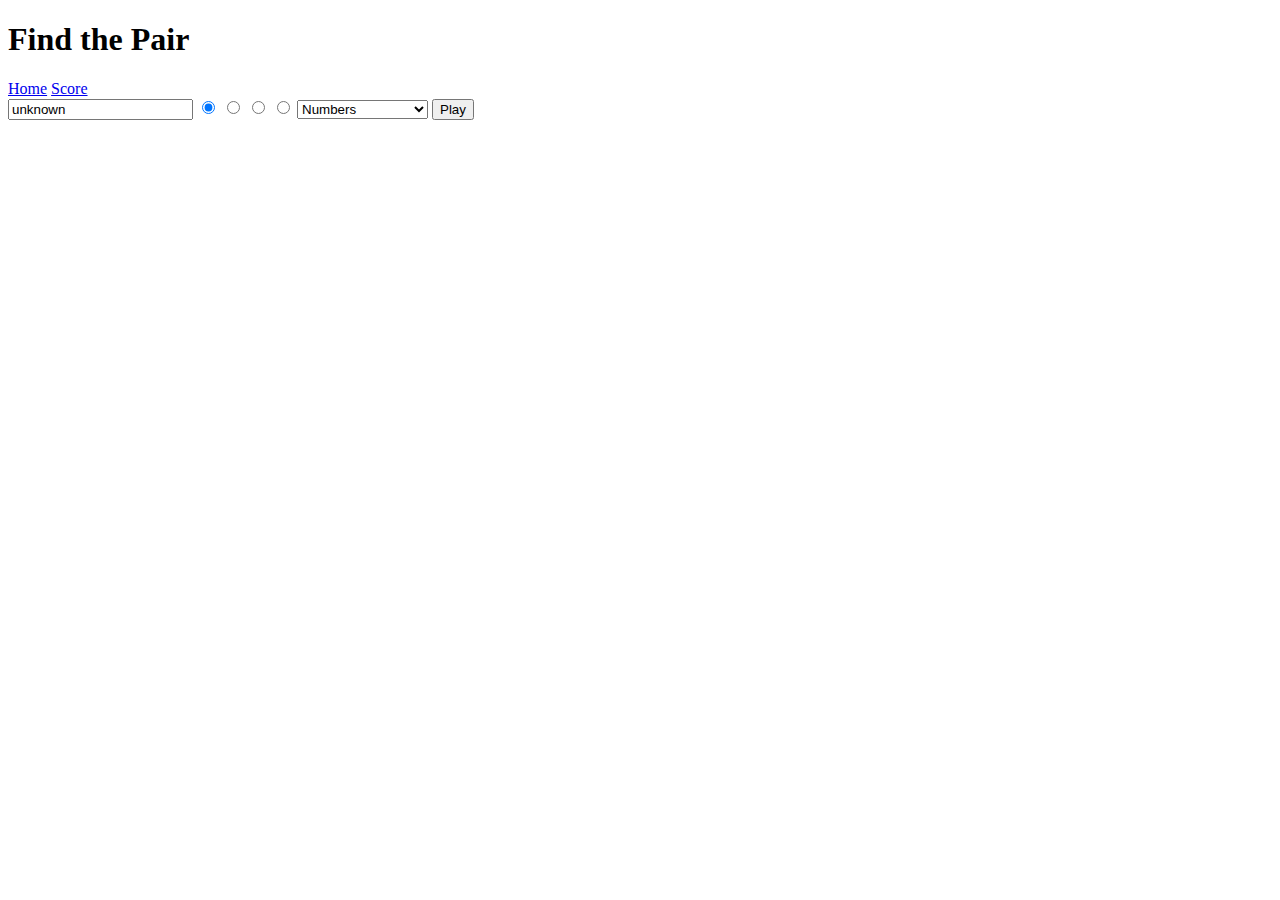
==== index.html @ 77990236 "change make up" ====
<!DOCTYPE html>
<html lang="en">
<head>
    <meta charset="UTF-8">
    <title>Find the pair - Home</title>
</head>
<body>
<h1>Find the Pair</h1>

<a href=#>Home</a>
<a href="scores.html">Score</a>
<form action="game.html" method="get">
    <input title="player" type="text" name="player" value="unknown">
    <input title="size" type="radio" name="boardsize" value="6" checked>
    <input title="size" type="radio" name="boardsize" value="8">
    <input title="size" type="radio" name="boardsize" value="10">
    <input title="size" type="radio" name="boardsize" value="12">
    <select title="theme" name="theme">
        <option value="numbers" disabled>Choose the theme</option>
        <option selected value="numbers">Numbers</option>
        <option value="superheroes">Heroes</option>
    </select>
    <input type="submit" value="Play">
</form>

</body>
</html>
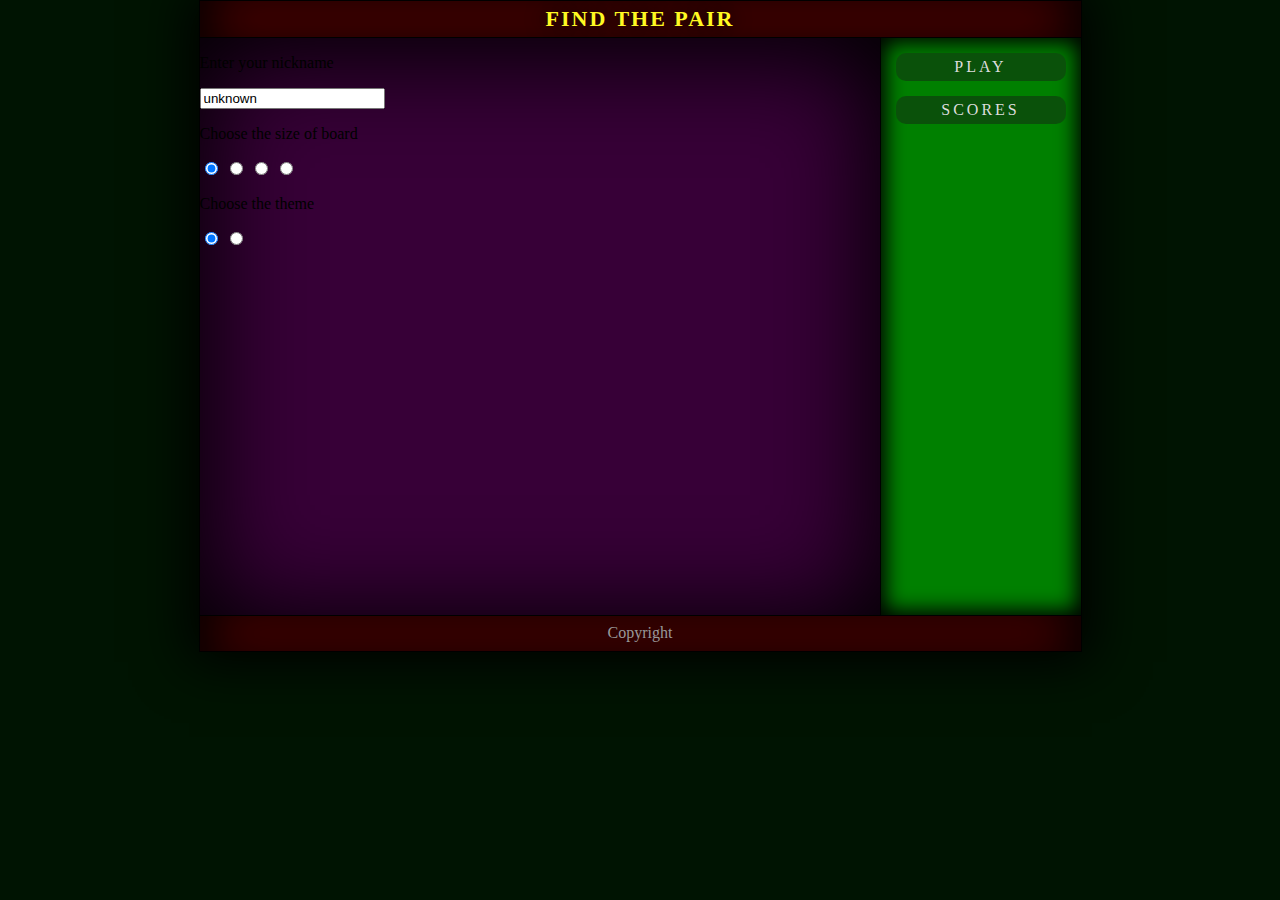
==== commit 622c51e9: "change make up" ====
--- a/index.html
+++ b/index.html
@@ -3,25 +3,77 @@
 <head>
     <meta charset="UTF-8">
     <title>Find the pair - Home</title>
+    <link rel="stylesheet" href="css\index.css">
 </head>
 <body>
+
+<div class="wrapper">
+
+    <div class="header">
+        <div class="title">
+            <h1>Find the pair</h1>
+        </div>
+    </div>
+
+    <div class="content">
+        <div class="form-space">
+            <div class="wrapper-form">
+                <form action="game.html" method="get" id="form-options">
+                    <div class="name-option">
+                        <p>
+                            Enter your nickname
+                        </p>
+                        <input title="player" type="text" name="player" value="unknown">
+                    </div>
+                    <div class="size-option">
+                        <p>
+                            Choose the size of board
+                        </p>
+                        <input title="size" type="radio" name="boardsize" value="6" checked>
+                        <input title="size" type="radio" name="boardsize" value="8">
+                        <input title="size" type="radio" name="boardsize" value="10">
+                        <input title="size" type="radio" name="boardsize" value="12">
+                    </div>
+                    <div class="theme-option">
+                        <p>
+                            Choose the theme
+                        </p>
+                        <input title="theme" type="radio" name="theme" value="numbers" checked>
+                        <input title="theme" type="radio" name="theme" value="superheroes">
+                        <!--select title="theme" name="theme">
+                            <option value="numbers" disabled>Choose the theme</option>
+                            <option selected value="numbers">Numbers</option>
+                            <option value="superheroes">Heroes</option>
+                        </select-->
+                    </div>
+                    <!--input type="submit" value="Play"-->
+                </form>
+
+            </div>
+        </div>
+
+        <div class="panel">
+            <a class="btn" href="#" id="submit-options">Play</a>
+            <a class="btn" href="scores.html">Scores</a>
+        </div>
+    </div>
+
+    <div class="clearfix"></div>
+    <div class="footer">
+        <p>Copyright</p>
+    </div>
+
+</div>
+
+<!--input type="submit" value="Play" id="submit-play" />
+<label for="submit-play">Submit</label>
+
 <h1>Find the Pair</h1>
 
 <a href=#>Home</a>
-<a href="scores.html">Score</a>
-<form action="game.html" method="get">
-    <input title="player" type="text" name="player" value="unknown">
-    <input title="size" type="radio" name="boardsize" value="6" checked>
-    <input title="size" type="radio" name="boardsize" value="8">
-    <input title="size" type="radio" name="boardsize" value="10">
-    <input title="size" type="radio" name="boardsize" value="12">
-    <select title="theme" name="theme">
-        <option value="numbers" disabled>Choose the theme</option>
-        <option selected value="numbers">Numbers</option>
-        <option value="superheroes">Heroes</option>
-    </select>
-    <input type="submit" value="Play">
-</form>
+<a href="scores.html">Score</a-->
+
+<script src="js\index.js"></script>
 
 </body>
 </html>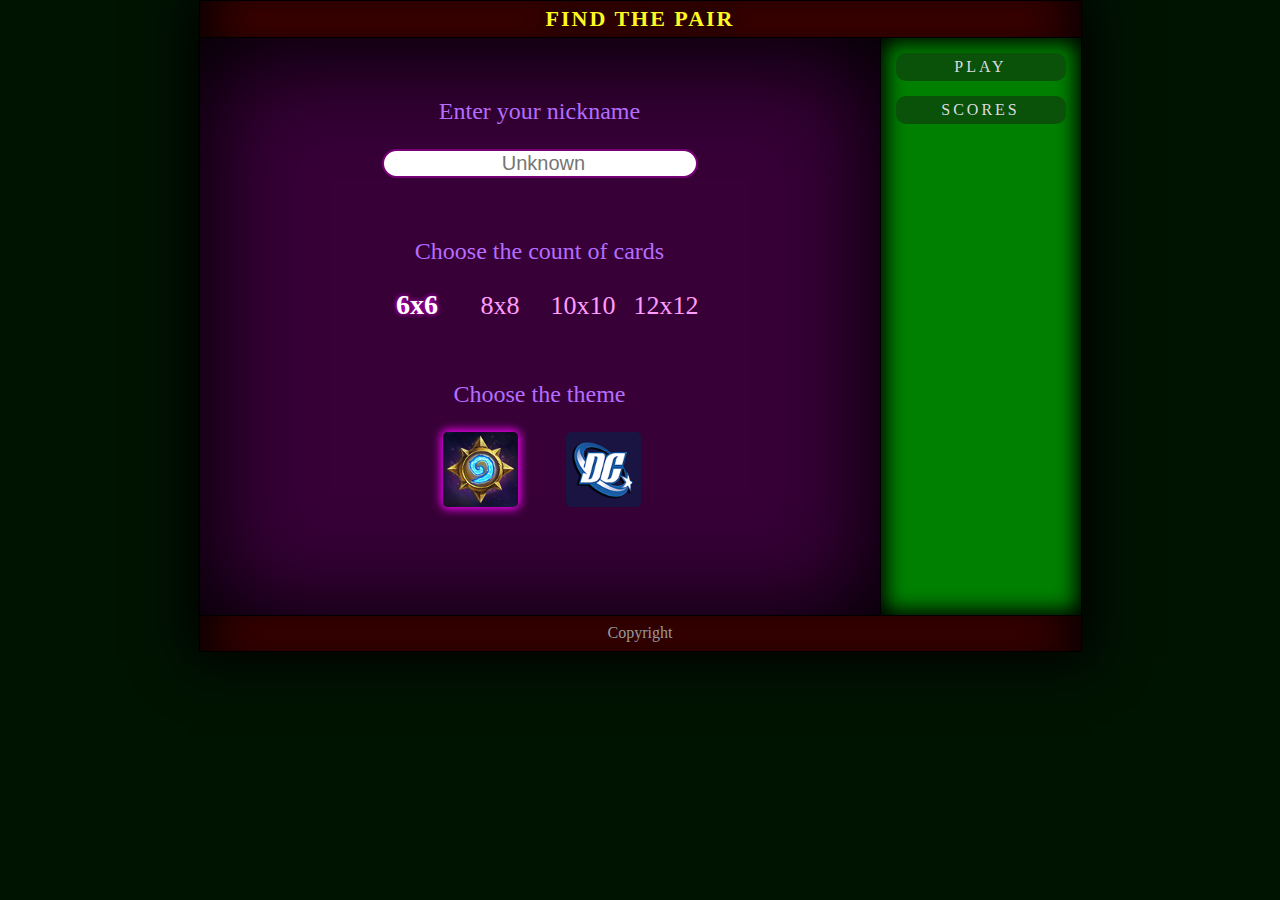
==== commit f20763ef: "change make up" ====
--- a/index.html
+++ b/index.html
@@ -23,23 +23,30 @@
                         <p>
                             Enter your nickname
                         </p>
-                        <input title="player" type="text" name="player" value="unknown">
+                        <input class="input-name" title="player" type="text" name="player" placeholder="Unknown">
                     </div>
                     <div class="size-option">
                         <p>
-                            Choose the size of board
+                            Choose the count of cards
                         </p>
-                        <input title="size" type="radio" name="boardsize" value="6" checked>
-                        <input title="size" type="radio" name="boardsize" value="8">
-                        <input title="size" type="radio" name="boardsize" value="10">
-                        <input title="size" type="radio" name="boardsize" value="12">
+                        <input class="input-size" id="size-6" title="size" type="radio" name="boardsize" value="6" checked>
+                        <label for="size-6">6x6</label>
+                        <input class="input-size" id="size-8" title="size" type="radio" name="boardsize" value="8">
+                        <label for="size-8">8x8</label>
+                        <input class="input-size" id="size-10" title="size" type="radio" name="boardsize" value="10">
+                        <label for="size-10">10x10</label>
+                        <input class="input-size" id="size-12" title="size" type="radio" name="boardsize" value="12">
+                        <label for="size-12">12x12</label>
+
                     </div>
                     <div class="theme-option">
                         <p>
                             Choose the theme
                         </p>
-                        <input title="theme" type="radio" name="theme" value="numbers" checked>
-                        <input title="theme" type="radio" name="theme" value="superheroes">
+                        <input class="input-theme" id="theme-numbers" title="theme" type="radio" name="theme" value="numbers" checked>
+                        <label for="theme-numbers"></label>
+                        <input class="input-theme" id="theme-superheroes" title="theme" type="radio" name="theme" value="superheroes">
+                        <label for="theme-superheroes"></label>
                         <!--select title="theme" name="theme">
                             <option value="numbers" disabled>Choose the theme</option>
                             <option selected value="numbers">Numbers</option>
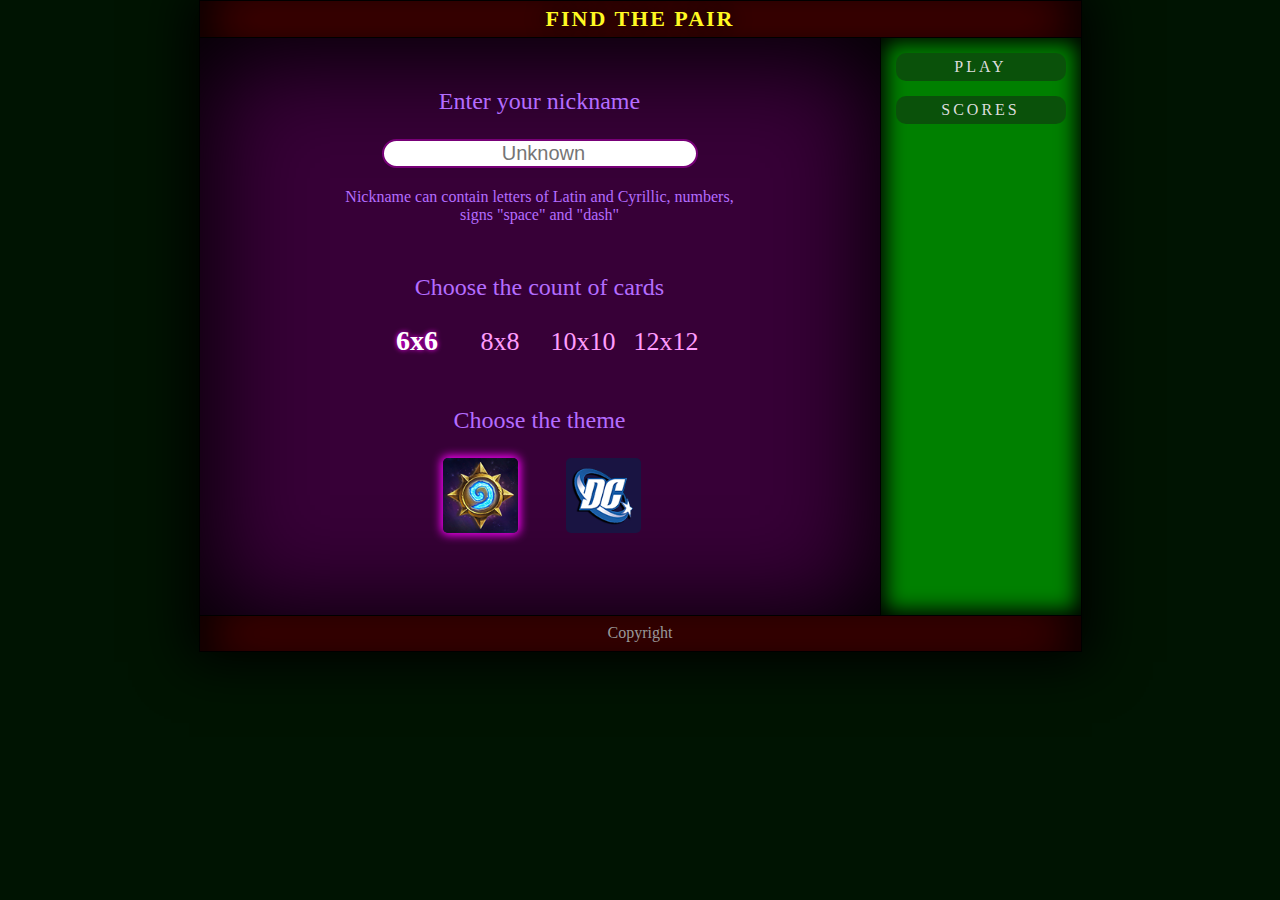
==== commit a5f92249: "add validation" ====
--- a/index.html
+++ b/index.html
@@ -24,12 +24,15 @@
                             Enter your nickname
                         </p>
                         <input class="input-name" title="player" type="text" name="player" placeholder="Unknown">
+                        <p class="notice">Nickname can contain letters of Latin and Cyrillic, numbers, signs "space" and
+                            "dash"</p>
                     </div>
                     <div class="size-option">
                         <p>
                             Choose the count of cards
                         </p>
-                        <input class="input-size" id="size-6" title="size" type="radio" name="boardsize" value="6" checked>
+                        <input class="input-size" id="size-6" title="size" type="radio" name="boardsize" value="6"
+                               checked>
                         <label for="size-6">6x6</label>
                         <input class="input-size" id="size-8" title="size" type="radio" name="boardsize" value="8">
                         <label for="size-8">8x8</label>
@@ -43,9 +46,11 @@
                         <p>
                             Choose the theme
                         </p>
-                        <input class="input-theme" id="theme-numbers" title="theme" type="radio" name="theme" value="numbers" checked>
+                        <input class="input-theme" id="theme-numbers" title="theme" type="radio" name="theme"
+                               value="numbers" checked>
                         <label for="theme-numbers"></label>
-                        <input class="input-theme" id="theme-superheroes" title="theme" type="radio" name="theme" value="superheroes">
+                        <input class="input-theme" id="theme-superheroes" title="theme" type="radio" name="theme"
+                               value="superheroes">
                         <label for="theme-superheroes"></label>
                         <!--select title="theme" name="theme">
                             <option value="numbers" disabled>Choose the theme</option>
@@ -57,6 +62,9 @@
                 </form>
 
             </div>
+
+            <span id="required"></span>
+
         </div>
 
         <div class="panel">
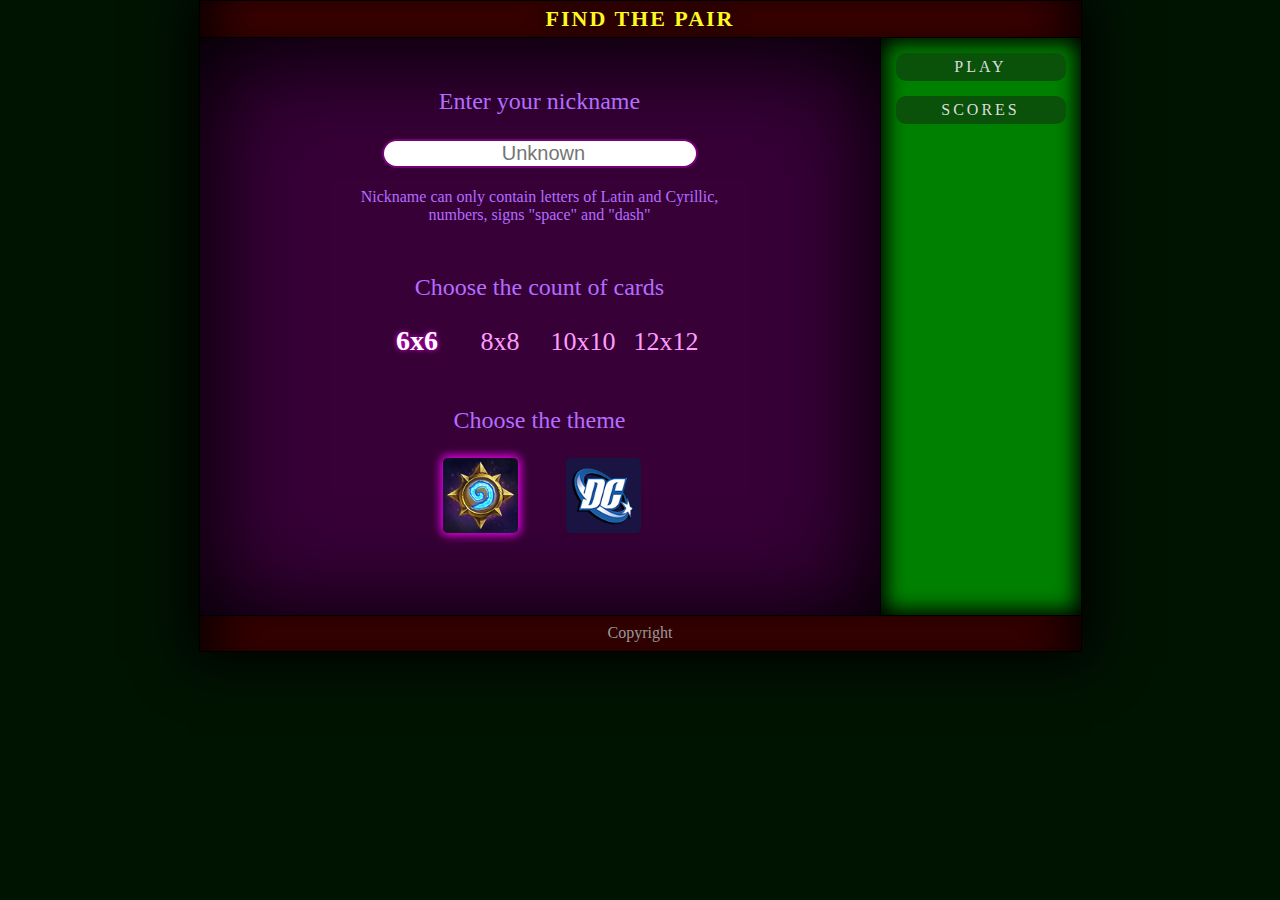
==== commit ba75b896: "change validation" ====
--- a/index.html
+++ b/index.html
@@ -24,7 +24,7 @@
                             Enter your nickname
                         </p>
                         <input class="input-name" title="player" type="text" name="player" placeholder="Unknown">
-                        <p class="notice">Nickname can contain letters of Latin and Cyrillic, numbers, signs "space" and
+                        <p class="notice">Nickname can only contain letters of Latin and Cyrillic, numbers, signs "space" and
                             "dash"</p>
                     </div>
                     <div class="size-option">
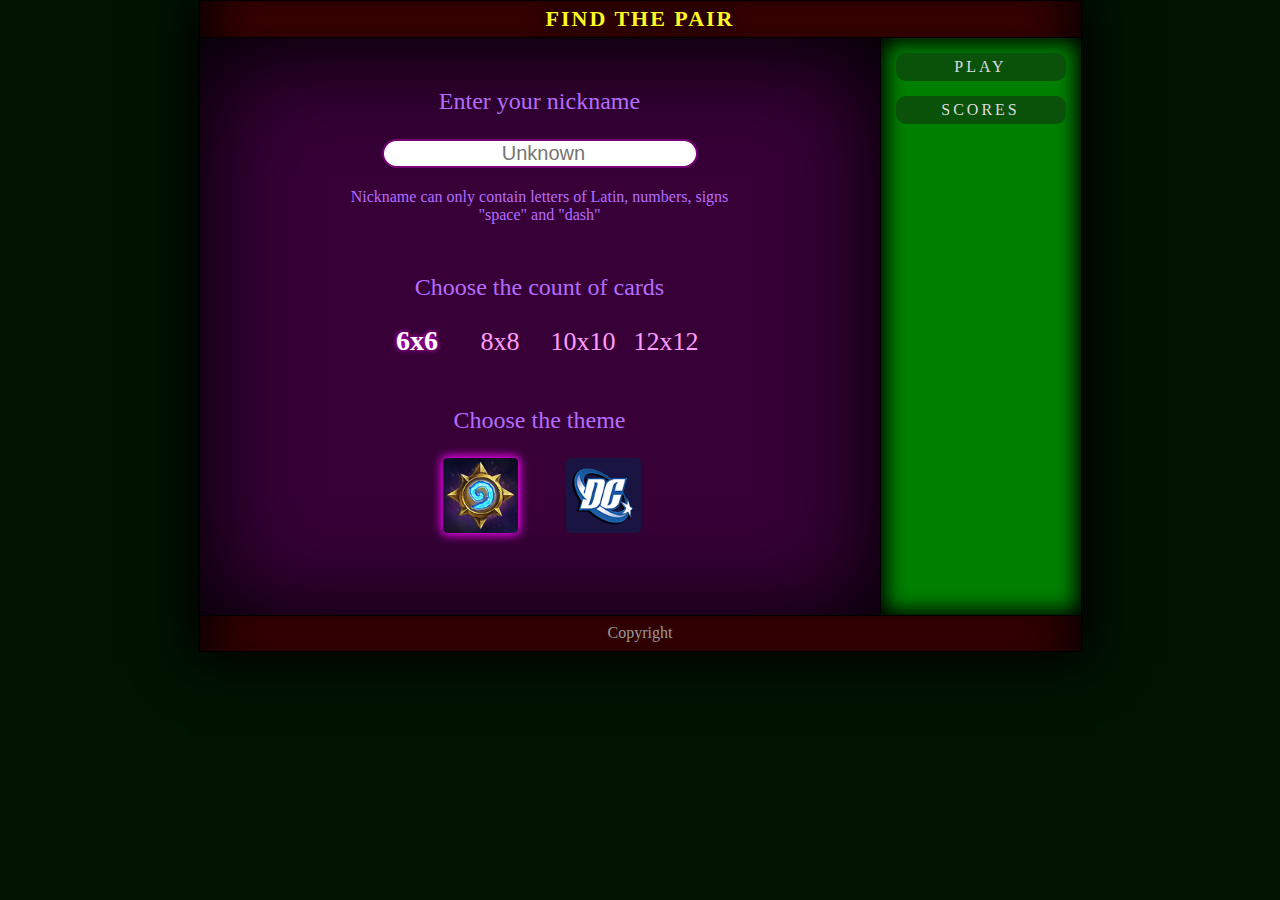
==== commit 18950a33: "add webpack bundle" ====
--- a/index.html
+++ b/index.html
@@ -24,7 +24,7 @@
                             Enter your nickname
                         </p>
                         <input class="input-name" title="player" type="text" name="player" placeholder="Unknown">
-                        <p class="notice">Nickname can only contain letters of Latin and Cyrillic, numbers, signs "space" and
+                        <p class="notice">Nickname can only contain letters of Latin, numbers, signs "space" and
                             "dash"</p>
                     </div>
                     <div class="size-option">
@@ -52,11 +52,6 @@
                         <input class="input-theme" id="theme-superheroes" title="theme" type="radio" name="theme"
                                value="superheroes">
                         <label for="theme-superheroes"></label>
-                        <!--select title="theme" name="theme">
-                            <option value="numbers" disabled>Choose the theme</option>
-                            <option selected value="numbers">Numbers</option>
-                            <option value="superheroes">Heroes</option>
-                        </select-->
                     </div>
                     <!--input type="submit" value="Play"-->
                 </form>
@@ -80,13 +75,6 @@
 
 </div>
 
-<!--input type="submit" value="Play" id="submit-play" />
-<label for="submit-play">Submit</label>
-
-<h1>Find the Pair</h1>
-
-<a href=#>Home</a>
-<a href="scores.html">Score</a-->
 
 <script src="js\index.js"></script>
 
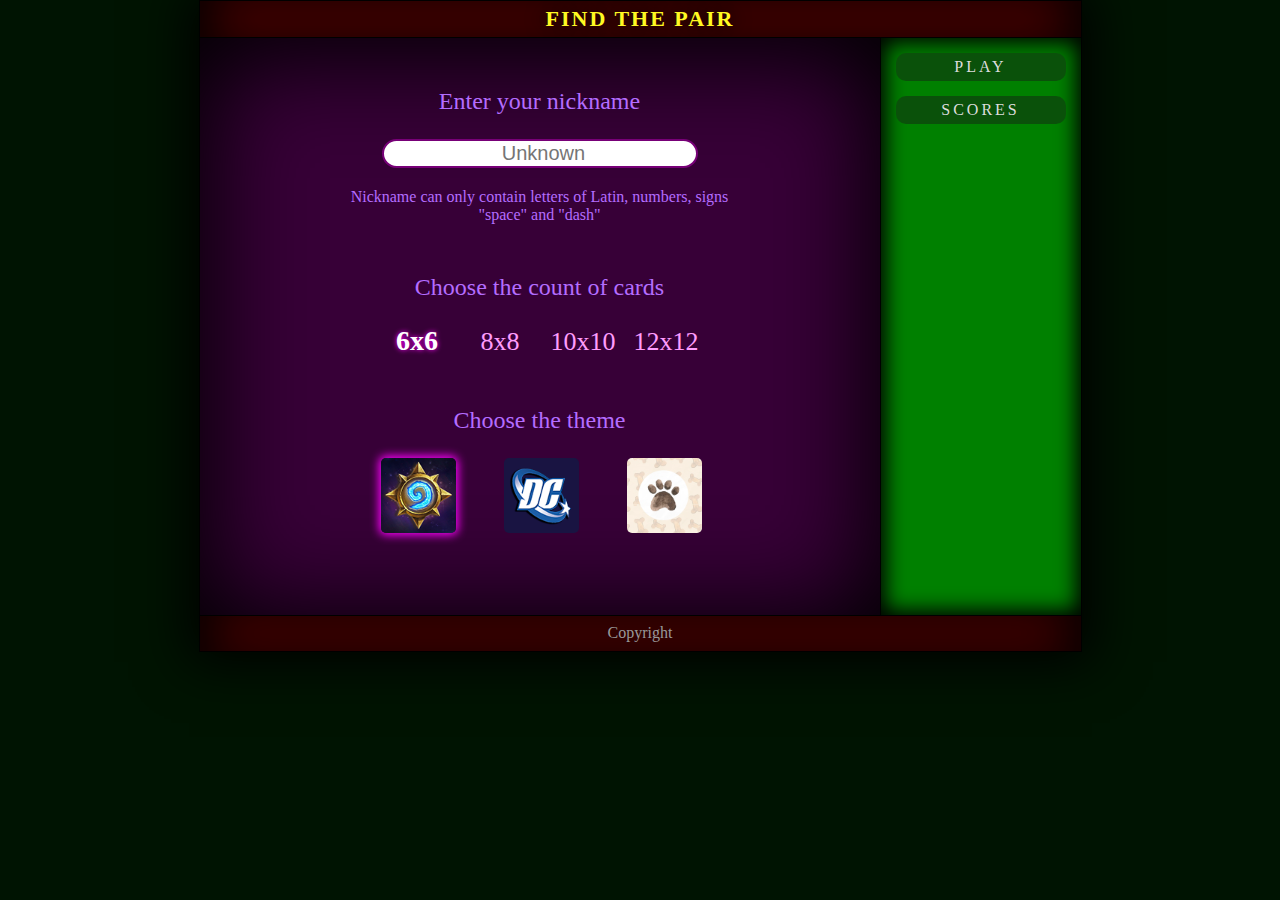
==== commit dc4e72c2: "add theme "pets"" ====
--- a/index.html
+++ b/index.html
@@ -3,7 +3,7 @@
 <head>
     <meta charset="UTF-8">
     <title>Find the pair - Home</title>
-    <link rel="stylesheet" href="css\index.css">
+    <link rel="stylesheet" href="css/index.css">
 </head>
 <body>
 
@@ -52,6 +52,9 @@
                         <input class="input-theme" id="theme-superheroes" title="theme" type="radio" name="theme"
                                value="superheroes">
                         <label for="theme-superheroes"></label>
+                        <input class="input-theme" id="theme-pets" title="theme" type="radio" name="theme"
+                               value="pets">
+                        <label for="theme-pets"></label>
                     </div>
                     <!--input type="submit" value="Play"-->
                 </form>
@@ -76,7 +79,7 @@
 </div>
 
 
-<script src="js\index.js"></script>
+<script src="js/index.js"></script>
 
 </body>
 </html>--- a/css/index.css
+++ b/css/index.css
@@ -0,0 +1,275 @@
+body {
+    margin: 0;
+    padding: 0;
+    border: 0;
+    background-color: #001402;
+}
+
+.wrapper {
+    width: 881px;
+    margin: 0 auto;
+    background-color: yellow;
+    box-shadow: 0 0 50px 10px #000;
+    border: solid black 1px;
+}
+
+.header {
+    border-bottom: solid black 1px;
+    background-color: #d00000;
+    box-shadow: inset 0 0 50px 10px #000;
+}
+
+.title {
+    background-color: transparent;
+    margin: 0;
+}
+
+.title h1 {
+    margin: 0;
+    font-size: 22px;
+    color: #fff922;
+    text-align: center;
+    padding: 5px;
+    letter-spacing: 2px;
+    text-transform: uppercase;
+    text-shadow: 0 0 20px black;
+}
+
+.form-space {
+    text-align: center;
+    position: relative;
+}
+
+.form-space p {
+    margin-top: 50px;
+    color: #b46dff;
+    font-size: 24px;
+
+    -webkit-user-select: none;
+    /* user-select -- это нестандартное свойство */
+
+    -moz-user-select: none;
+    /* поэтому нужны префиксы */
+
+    -ms-user-select: none;
+}
+
+p.notice {
+    margin: 20px auto 0;
+    font-size: 16px;
+    width: 400px;
+
+}
+
+.input-name {
+    border-radius: 15px;
+    border: solid 2px #770077;
+    font-size: 20px;
+    padding-left: 10px;
+    width: 300px;
+    text-align: center;
+    color: #7e00cc;
+    outline:none;
+}
+
+.input-name:focus::-webkit-input-placeholder { color:transparent; }
+.input-name:focus:-moz-placeholder { color:transparent; } /* FF 4-18 */
+.input-name:focus::-moz-placeholder { color:transparent; } /* FF 19+ */
+.input-name:focus:-ms-input-placeholder { color:transparent; } /* IE 10+ */
+.input-name:focus {
+    box-shadow: 0 0 10px 2px fuchsia;
+}
+
+
+.input-size {
+    width: 0;
+    height: 0;
+    margin: 0;
+    opacity: 0;
+}
+
+.input-size[type="radio"] + label {
+    display: inline-block;
+    color: #ff9cfd;
+    font-size: 26px;
+    width: 75px;
+
+    -webkit-user-select: none;
+    /* user-select -- это нестандартное свойство */
+
+    -moz-user-select: none;
+    /* поэтому нужны префиксы */
+
+    -ms-user-select: none;
+}
+
+.input-size[type="radio"]:checked + label {
+    font-weight: bold;
+    font-size: 28px;
+    color: #fff;
+    text-shadow: 0 0 5px fuchsia;
+}
+
+.input-size[type="radio"] + label:hover{
+    cursor: pointer;
+}
+
+
+
+
+
+
+.input-theme {
+    width: 0;
+    height: 0;
+    margin: 0;
+    opacity: 0;
+}
+
+.input-theme[type="radio"] + label {
+    display: inline-block;
+    font-size: 0;
+    width: 75px;
+    height: 75px;
+    margin-left: 20px;
+    margin-right: 20px;
+    border: 0;
+    border-radius: 5px;
+    -webkit-user-select: none;
+    /* user-select -- это нестандартное свойство */
+
+    -moz-user-select: none;
+    /* поэтому нужны префиксы */
+
+    -ms-user-select: none;
+}
+
+.input-theme[type="radio"]:checked + label {
+    box-shadow: 0 0 10px 2px fuchsia;
+}
+
+.input-theme[type="radio"] + label:hover{
+    cursor: pointer;
+}
+
+#theme-numbers[type="radio"] + label  {
+    background-image: url("../img/themes/numbers/back-side.png");
+    background-size: cover;
+}
+
+#theme-superheroes[type="radio"] + label  {
+    background-image: url("../img/themes/superheroes/back-side.png");
+    background-size: cover;
+}
+
+#theme-pets[type="radio"] + label  {
+    background-image: url("../img/themes/pets/back-side.png");
+    background-size: cover;
+}
+
+
+
+.btn {
+    text-align: center;
+    display: block;
+    padding: 5px;
+    margin: 15px;
+    text-decoration: none;
+    color: #dddddd;
+    background-color: #0a510a;
+    font-size: 16px;
+    text-transform: uppercase;
+    vertical-align: middle;
+    letter-spacing: 3px;
+    border: 0;
+    border-radius: 10px;
+
+    -webkit-user-select: none;
+    /* user-select -- это нестандартное свойство */
+
+    -moz-user-select: none;
+    /* поэтому нужны префиксы */
+
+    -ms-user-select: none;
+}
+
+.btn:visited {
+    color: #dddddd;
+}
+
+.btn:hover {
+    color: #ffffff;
+    background-color: #07220a;
+}
+
+.timer {
+    color: #fff;
+    background-color: #0a510a;
+    font-size: 30px;
+    text-align: center;
+    display: block;
+    padding: 5px;
+    margin: 15px;
+    vertical-align: middle;
+    border: 0;
+    border-radius: 10px;
+}
+
+.form-space {
+    position: relative;
+    float: left;
+    padding: 0;
+    border: 0;
+    margin: 0;
+    width: 680px;
+    height: 577px;
+    background-color: #370037;
+    box-shadow: inset 0 10px 100px 10px #000;
+}
+
+.panel {
+    float: left;
+    background-color: green;
+    width: 200px;
+    height: 577px;
+    border-left: solid black 1px;
+    box-shadow: inset 0 0 20px 5px #000;
+}
+
+.clearfix {
+    clear: both;
+}
+
+.footer {
+    height: 35px;
+    border-top: solid black 1px;
+    background-color: #d00000;
+    box-shadow: inset 0 0 50px 10px #000;
+    text-align: center;
+    color: #999;
+    /*vertical-align: middle;*/
+}
+
+.footer p {
+    margin-top: 8px;
+}
+
+.hidden {
+    background-color: transparent;
+}
+
+
+.invalid, .invalid:focus {
+    background: #ff9cfd;
+    border-color: red;
+    box-shadow: 0 0 10px 2px red;
+}
+
+
+#required {
+    position: absolute;
+    top: 104px;
+    left: 512px;
+    color: red;
+    font-size: 20px;
+}
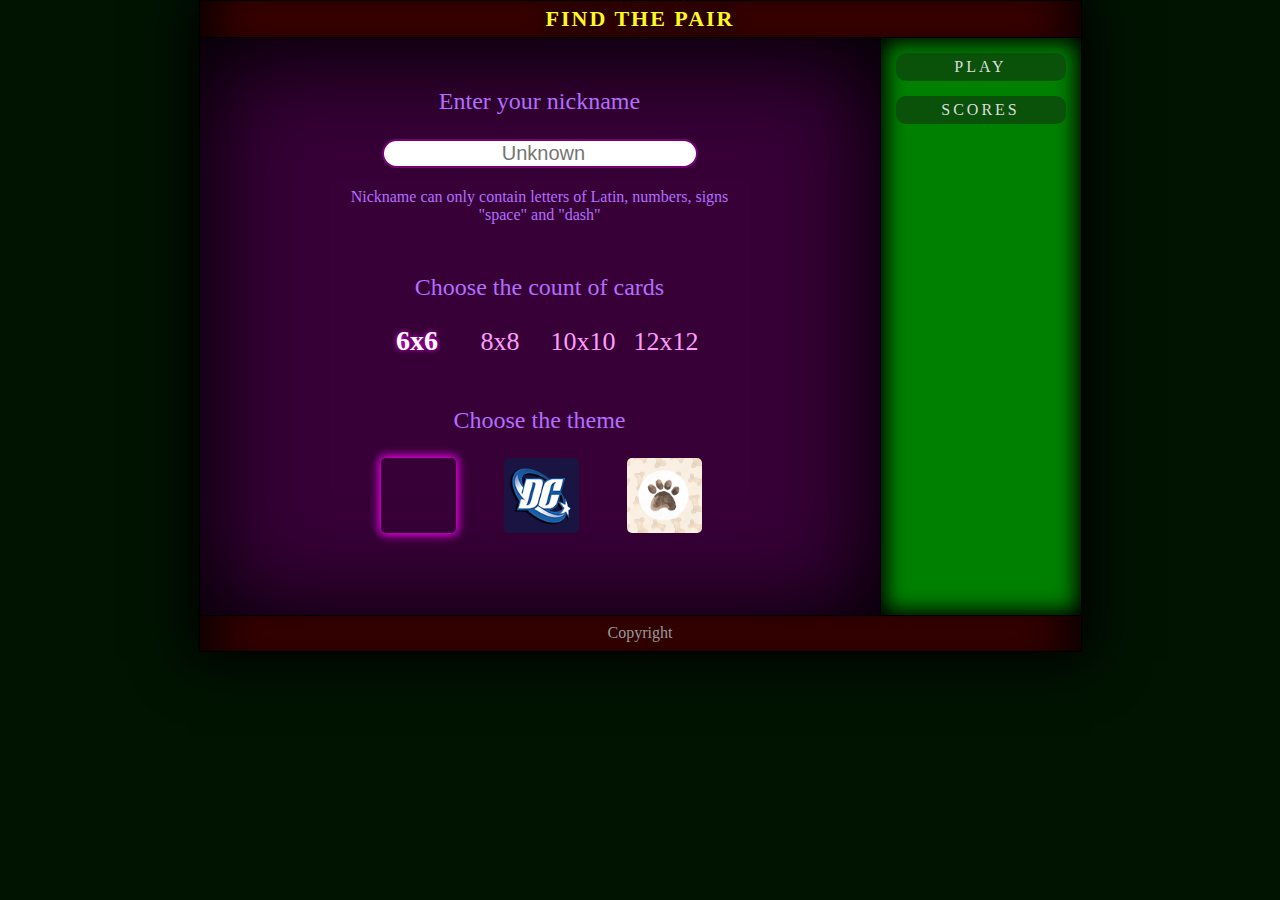
==== commit fecc16f0: "add theme "hearthstone" return filse "game.js" & "model.js"" ====
--- a/index.html
+++ b/index.html
@@ -46,9 +46,9 @@
                         <p>
                             Choose the theme
                         </p>
-                        <input class="input-theme" id="theme-numbers" title="theme" type="radio" name="theme"
-                               value="numbers" checked>
-                        <label for="theme-numbers"></label>
+                        <input class="input-theme" id="theme-hearthstone" title="theme" type="radio" name="theme"
+                               value="hearthstone" checked>
+                        <label for="theme-hearthstone"></label>
                         <input class="input-theme" id="theme-superheroes" title="theme" type="radio" name="theme"
                                value="superheroes">
                         <label for="theme-superheroes"></label>
--- a/css/index.css
+++ b/css/index.css
@@ -152,8 +152,8 @@
     cursor: pointer;
 }
 
-#theme-numbers[type="radio"] + label  {
-    background-image: url("../img/themes/numbers/back-side.png");
+#theme-hearthstone[type="radio"] + label  {
+    background-image: url("../img/themes/hearthstone/back-side.png");
     background-size: cover;
 }
 
